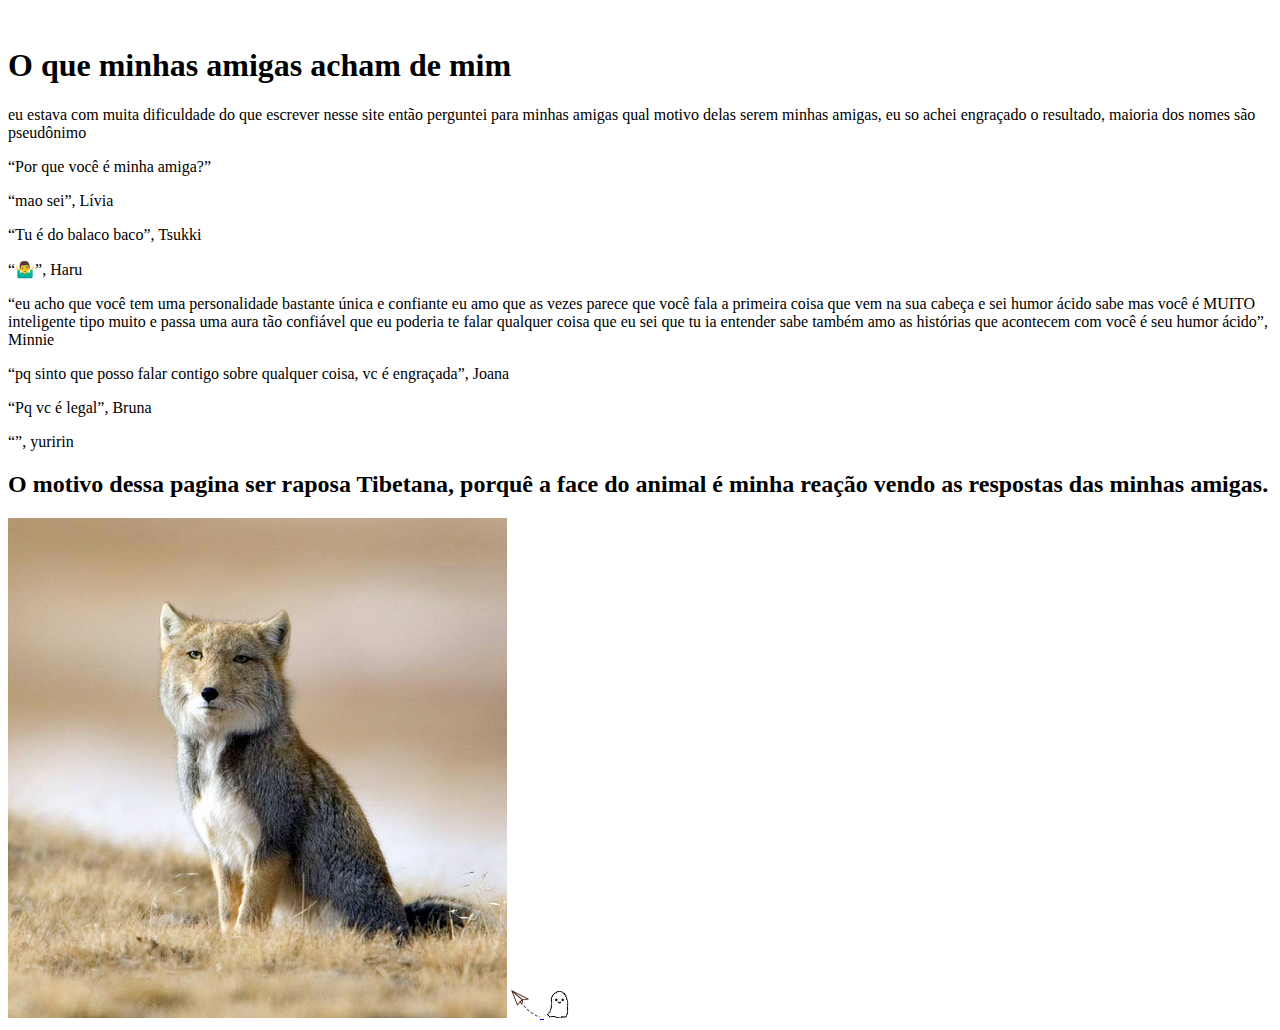
==== bonus.html @ 8fb2194c "Add files via upload" ====
<!DOCTYPE html>
<html lang="en" dir="ltr">
  <head>
    <meta charset="utf-8">
    <title>Amigas</title>
    <link rel="stylesheet" href="site.css"
  </head>
  <body>
    <div>
      <img src="" alt="">
      <h1>O que minhas amigas acham de mim</h1>
      <p id="bonus">eu estava com muita dificuldade do que escrever nesse site
      então perguntei para minhas amigas qual motivo delas serem minhas amigas,
    eu so achei engraçado o resultado, maioria dos nomes são pseudônimo </p>
    <p id="ba"> <q>Por que você é minha amiga?</q> </p>
    <p> <q>mao sei</q>, Lívia</p>
    <p> <q>Tu é do balaco baco</q>, Tsukki</p>
    <p> <q>🤷‍♂️</q>, Haru</p>
    <p> <q>eu acho que você tem uma personalidade bastante única e confiante
eu amo que as vezes parece que você fala a primeira coisa que vem na sua cabeça e sei humor ácido sabe
mas você é MUITO inteligente tipo muito e passa uma aura tão confiável que eu poderia te falar qualquer coisa que eu sei que tu ia entender sabe
também amo as histórias que acontecem com você é seu humor ácido</q>, Minnie </p>
    <p> <q>pq sinto que posso falar contigo sobre qualquer coisa, vc é engraçada</q>, Joana </p>
    <p> <q>Pq vc é legal</q>, Bruna </p>
    <p> <q voc3 é gay, issk qeu acho d você 🌹></q>, yuririn </p>
    <h2>O motivo dessa pagina ser raposa Tibetana, porquê a face do animal é minha reação vendo as respostas das minhas amigas.</h2>
    <img id="raposa" src="img/EgheQ2nVkAIiwH5.png">
    <a href="ultimate.html"> <img id="pag" src="img/tras.png"> </a>
    <a href="index.html"> <img id="pagi" src="img/home.png"> </a>
    </div>
  </body>
</html>
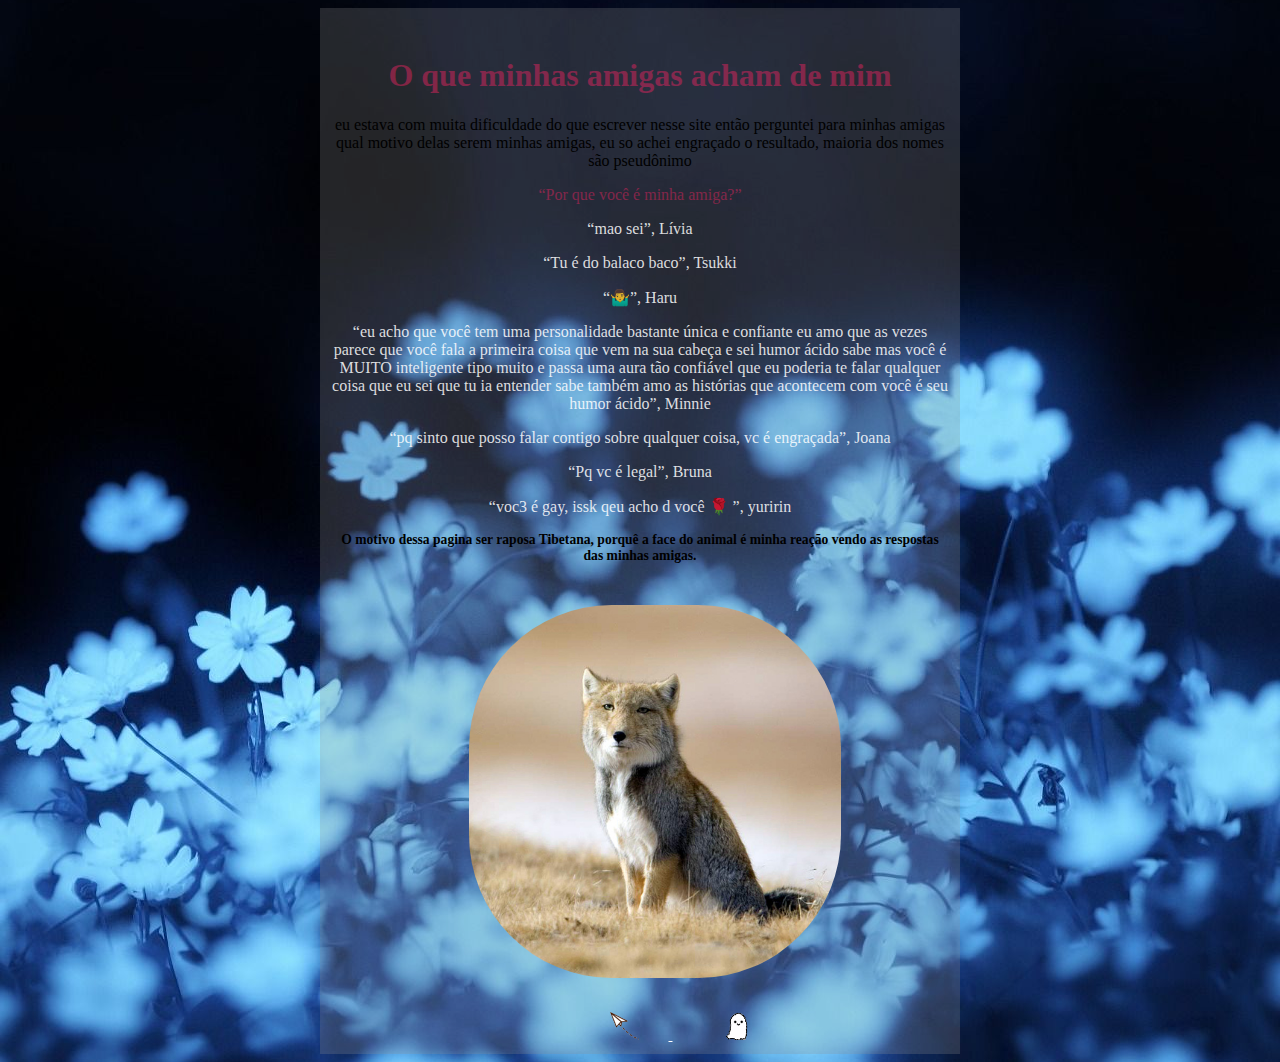
==== commit 151e35c3: "Add files via upload" ====
--- a/bonus.html
+++ b/bonus.html
@@ -22,7 +22,7 @@
 também amo as histórias que acontecem com você é seu humor ácido</q>, Minnie </p>
     <p> <q>pq sinto que posso falar contigo sobre qualquer coisa, vc é engraçada</q>, Joana </p>
     <p> <q>Pq vc é legal</q>, Bruna </p>
-    <p> <q voc3 é gay, issk qeu acho d você 🌹></q>, yuririn </p>
+    <p> <q>voc3 é gay, issk qeu acho d você 🌹 </q>, yuririn </p>
     <h2>O motivo dessa pagina ser raposa Tibetana, porquê a face do animal é minha reação vendo as respostas das minhas amigas.</h2>
     <img id="raposa" src="img/EgheQ2nVkAIiwH5.png">
     <a href="ultimate.html"> <img id="pag" src="img/tras.png"> </a>
--- a/site.css
+++ b/site.css
@@ -0,0 +1,95 @@
+body{
+  background-image: url("img/green_reblooming.jfif");
+  background-position: center;
+  background-repeat: no-repeat;
+  background-size: cover;
+  position: relative;
+  text-align: center;
+}
+tbody{
+  background-color: rgba(144,144,144,0.25);
+  text-align: center;
+  padding: 100px;
+}
+table{
+  margin-left: auto;
+  margin-right: auto;
+  border-collapse: collapse;
+  margin-top: 100px;
+
+}
+tr{
+  padding: 10px 30px;
+}
+th{
+  padding: 10px 10px;
+  color: rgba(255,255,255,0.8);
+}
+a{
+  color: #ffffff;
+}
+div{
+  background-color: rgba(144,144,144,0.25);
+  width: 620px;
+  padding: 10px;
+  margin: auto;
+}
+p{
+    color: rgba(255,255,255,0.85);
+    text-align: center;
+
+}
+#imgeu{
+  float: left;
+  width:130px;
+  border-radius:40%;
+}
+h1{
+  color: rgba(224,36,94,0.5);
+}
+h2{
+  font-size: 85%;
+}
+
+p#bonus{
+  color: black;
+}
+p#ba{
+    color: rgba(224,36,94,0.5);
+}
+.paginas{
+  padding-left: 30px;
+  padding-right: 30px;
+}
+
+#raposa{
+  float: none;
+  margin-left: 30px;
+  padding: 30px;
+  width:60%;
+  border-radius:40%;
+}
+
+#pag{
+  margin-left: 80px;
+  padding-left: 30px;
+  padding-right: 30px;
+}
+#pagi{
+  margin-left: 20px;
+  padding-left: 30px;
+  padding-right: 30px;
+}
+ul{
+  list-style-type: none;
+  color: black;
+  text-align: center;
+}
+#dog{
+  width:150px;
+  border-radius:40%;
+}
+#bad{
+  width: 150px;
+  border-radius:40%;
+}
